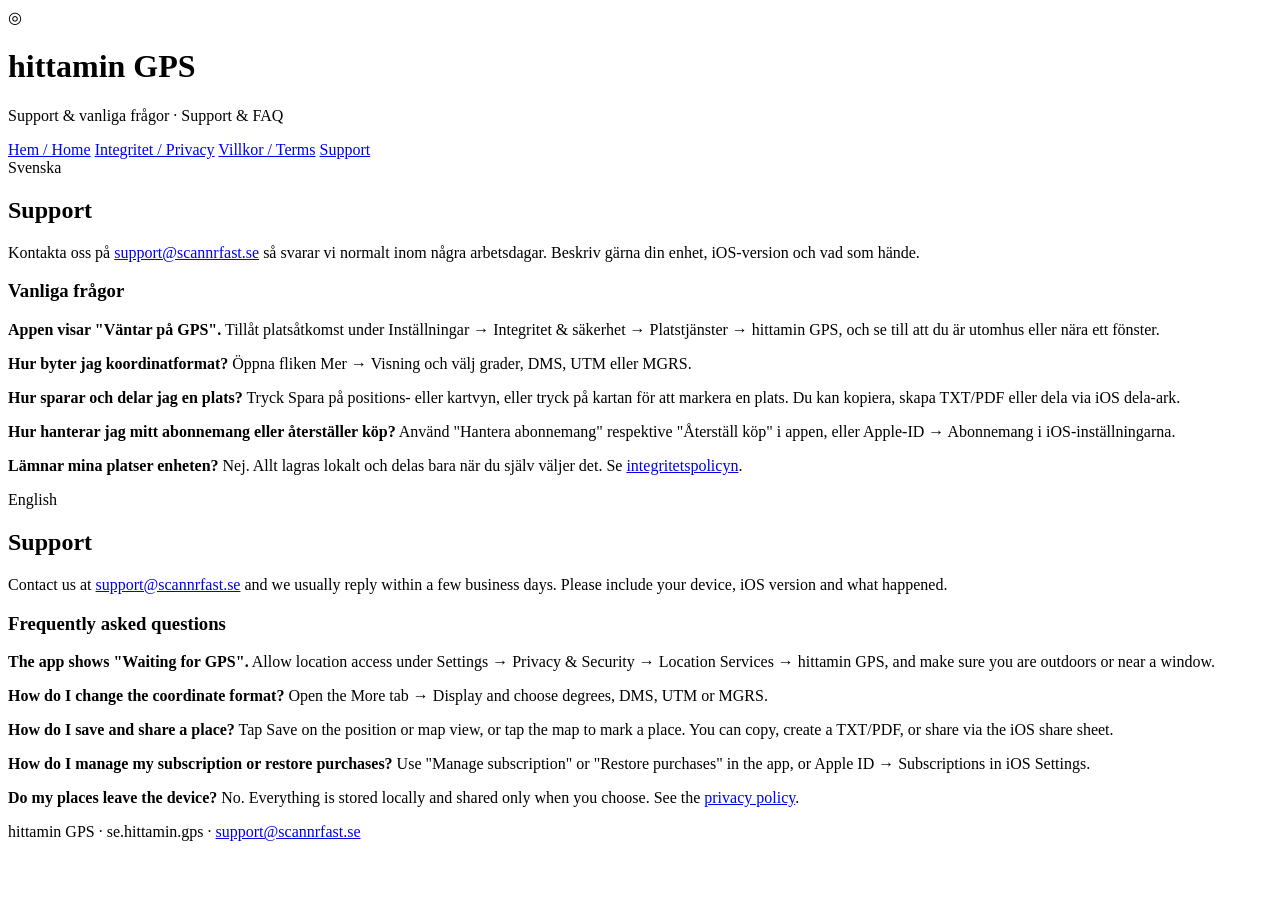
==== support/index.html @ c3008f51 "hittamin GPS legal & support site (privacy/terms/support, bilingual) Static GitHub Pages site for se" ====
<!DOCTYPE html>
<html lang="sv">
<head>
<meta charset="utf-8">
<meta name="viewport" content="width=device-width, initial-scale=1">
<title>hittamin GPS — Support</title>
<link rel="stylesheet" href="/hittamin-gps/style.css">
</head>
<body>
<div class="wrap">
  <header class="site">
    <div class="logo">◎</div>
    <div class="brand">
      <h1>hittamin GPS</h1>
      <p>Support &amp; vanliga frågor · Support &amp; FAQ</p>
    </div>
  </header>

  <nav class="pages">
    <a href="/hittamin-gps/">Hem / Home</a>
    <a href="/hittamin-gps/privacy/">Integritet / Privacy</a>
    <a href="/hittamin-gps/terms/">Villkor / Terms</a>
    <a class="current" href="/hittamin-gps/support/">Support</a>
  </nav>

  <div class="card">
    <span class="lang-label">Svenska</span>
    <h2>Support</h2>
    <p>Kontakta oss på <a href="mailto:support@scannrfast.se">support@scannrfast.se</a> så svarar vi normalt inom några arbetsdagar. Beskriv gärna din enhet, iOS-version och vad som hände.</p>

    <h3>Vanliga frågor</h3>
    <p><strong>Appen visar "Väntar på GPS".</strong> Tillåt platsåtkomst under Inställningar &rarr; Integritet &amp; säkerhet &rarr; Platstjänster &rarr; hittamin GPS, och se till att du är utomhus eller nära ett fönster.</p>
    <p><strong>Hur byter jag koordinatformat?</strong> Öppna fliken Mer &rarr; Visning och välj grader, DMS, UTM eller MGRS.</p>
    <p><strong>Hur sparar och delar jag en plats?</strong> Tryck Spara på positions- eller kartvyn, eller tryck på kartan för att markera en plats. Du kan kopiera, skapa TXT/PDF eller dela via iOS dela-ark.</p>
    <p><strong>Hur hanterar jag mitt abonnemang eller återställer köp?</strong> Använd "Hantera abonnemang" respektive "Återställ köp" i appen, eller Apple-ID &rarr; Abonnemang i iOS-inställningarna.</p>
    <p><strong>Lämnar mina platser enheten?</strong> Nej. Allt lagras lokalt och delas bara när du själv väljer det. Se <a href="/hittamin-gps/privacy/">integritetspolicyn</a>.</p>
  </div>

  <div class="card">
    <span class="lang-label">English</span>
    <h2>Support</h2>
    <p>Contact us at <a href="mailto:support@scannrfast.se">support@scannrfast.se</a> and we usually reply within a few business days. Please include your device, iOS version and what happened.</p>

    <h3>Frequently asked questions</h3>
    <p><strong>The app shows "Waiting for GPS".</strong> Allow location access under Settings &rarr; Privacy &amp; Security &rarr; Location Services &rarr; hittamin GPS, and make sure you are outdoors or near a window.</p>
    <p><strong>How do I change the coordinate format?</strong> Open the More tab &rarr; Display and choose degrees, DMS, UTM or MGRS.</p>
    <p><strong>How do I save and share a place?</strong> Tap Save on the position or map view, or tap the map to mark a place. You can copy, create a TXT/PDF, or share via the iOS share sheet.</p>
    <p><strong>How do I manage my subscription or restore purchases?</strong> Use "Manage subscription" or "Restore purchases" in the app, or Apple ID &rarr; Subscriptions in iOS Settings.</p>
    <p><strong>Do my places leave the device?</strong> No. Everything is stored locally and shared only when you choose. See the <a href="/hittamin-gps/privacy/">privacy policy</a>.</p>
  </div>

  <footer class="site">hittamin GPS · se.hittamin.gps · <a href="mailto:support@scannrfast.se">support@scannrfast.se</a></footer>
</div>
</body>
</html>
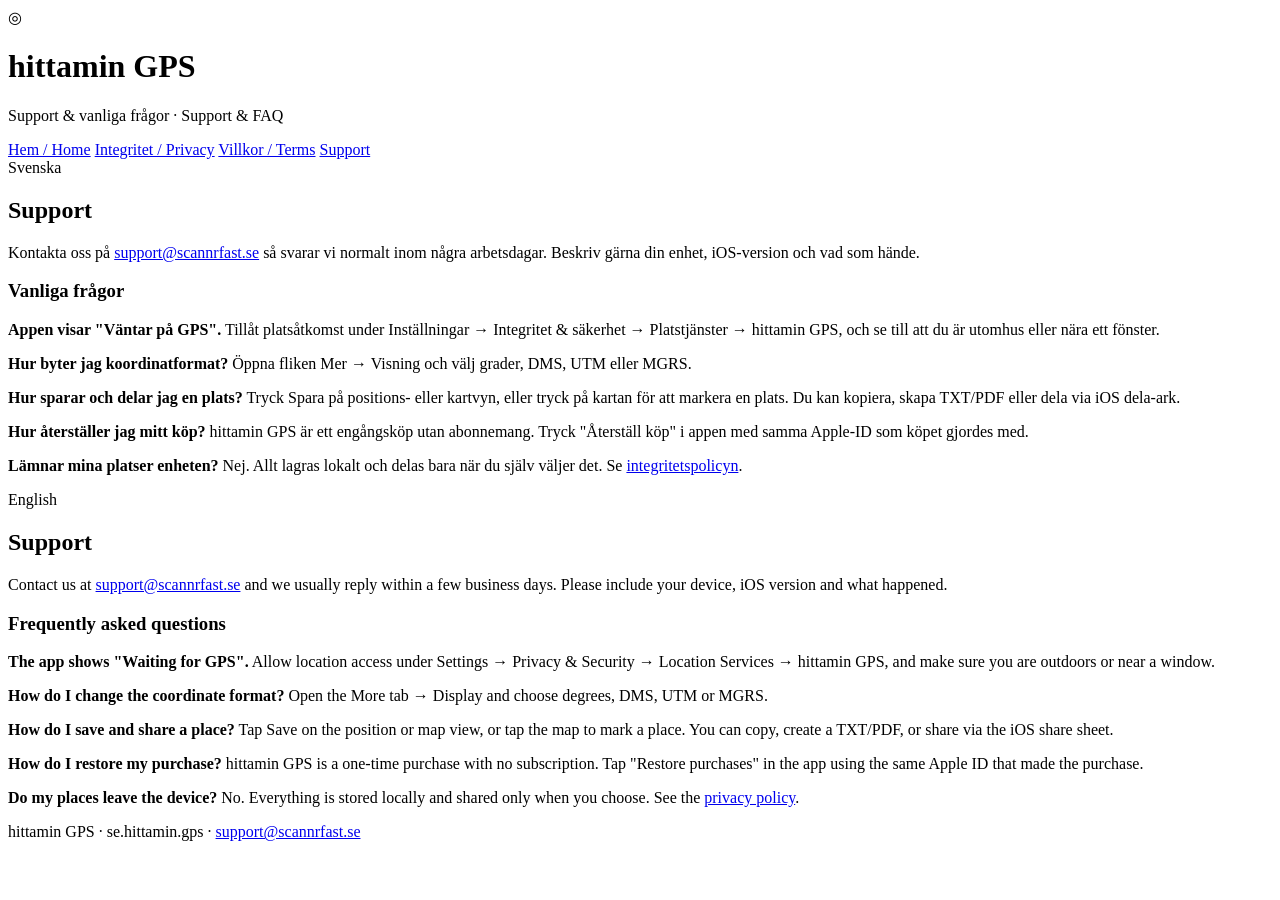
==== commit 60ca54ff: "Terms/support: one-time purchase only, no subscriptions" ====
--- a/support/index.html
+++ b/support/index.html
@@ -32,7 +32,7 @@
     <p><strong>Appen visar "Väntar på GPS".</strong> Tillåt platsåtkomst under Inställningar &rarr; Integritet &amp; säkerhet &rarr; Platstjänster &rarr; hittamin GPS, och se till att du är utomhus eller nära ett fönster.</p>
     <p><strong>Hur byter jag koordinatformat?</strong> Öppna fliken Mer &rarr; Visning och välj grader, DMS, UTM eller MGRS.</p>
     <p><strong>Hur sparar och delar jag en plats?</strong> Tryck Spara på positions- eller kartvyn, eller tryck på kartan för att markera en plats. Du kan kopiera, skapa TXT/PDF eller dela via iOS dela-ark.</p>
-    <p><strong>Hur hanterar jag mitt abonnemang eller återställer köp?</strong> Använd "Hantera abonnemang" respektive "Återställ köp" i appen, eller Apple-ID &rarr; Abonnemang i iOS-inställningarna.</p>
+    <p><strong>Hur återställer jag mitt köp?</strong> hittamin GPS är ett engångsköp utan abonnemang. Tryck "Återställ köp" i appen med samma Apple-ID som köpet gjordes med.</p>
     <p><strong>Lämnar mina platser enheten?</strong> Nej. Allt lagras lokalt och delas bara när du själv väljer det. Se <a href="/hittamin-gps/privacy/">integritetspolicyn</a>.</p>
   </div>
 
@@ -45,7 +45,7 @@
     <p><strong>The app shows "Waiting for GPS".</strong> Allow location access under Settings &rarr; Privacy &amp; Security &rarr; Location Services &rarr; hittamin GPS, and make sure you are outdoors or near a window.</p>
     <p><strong>How do I change the coordinate format?</strong> Open the More tab &rarr; Display and choose degrees, DMS, UTM or MGRS.</p>
     <p><strong>How do I save and share a place?</strong> Tap Save on the position or map view, or tap the map to mark a place. You can copy, create a TXT/PDF, or share via the iOS share sheet.</p>
-    <p><strong>How do I manage my subscription or restore purchases?</strong> Use "Manage subscription" or "Restore purchases" in the app, or Apple ID &rarr; Subscriptions in iOS Settings.</p>
+    <p><strong>How do I restore my purchase?</strong> hittamin GPS is a one-time purchase with no subscription. Tap "Restore purchases" in the app using the same Apple ID that made the purchase.</p>
     <p><strong>Do my places leave the device?</strong> No. Everything is stored locally and shared only when you choose. See the <a href="/hittamin-gps/privacy/">privacy policy</a>.</p>
   </div>
 
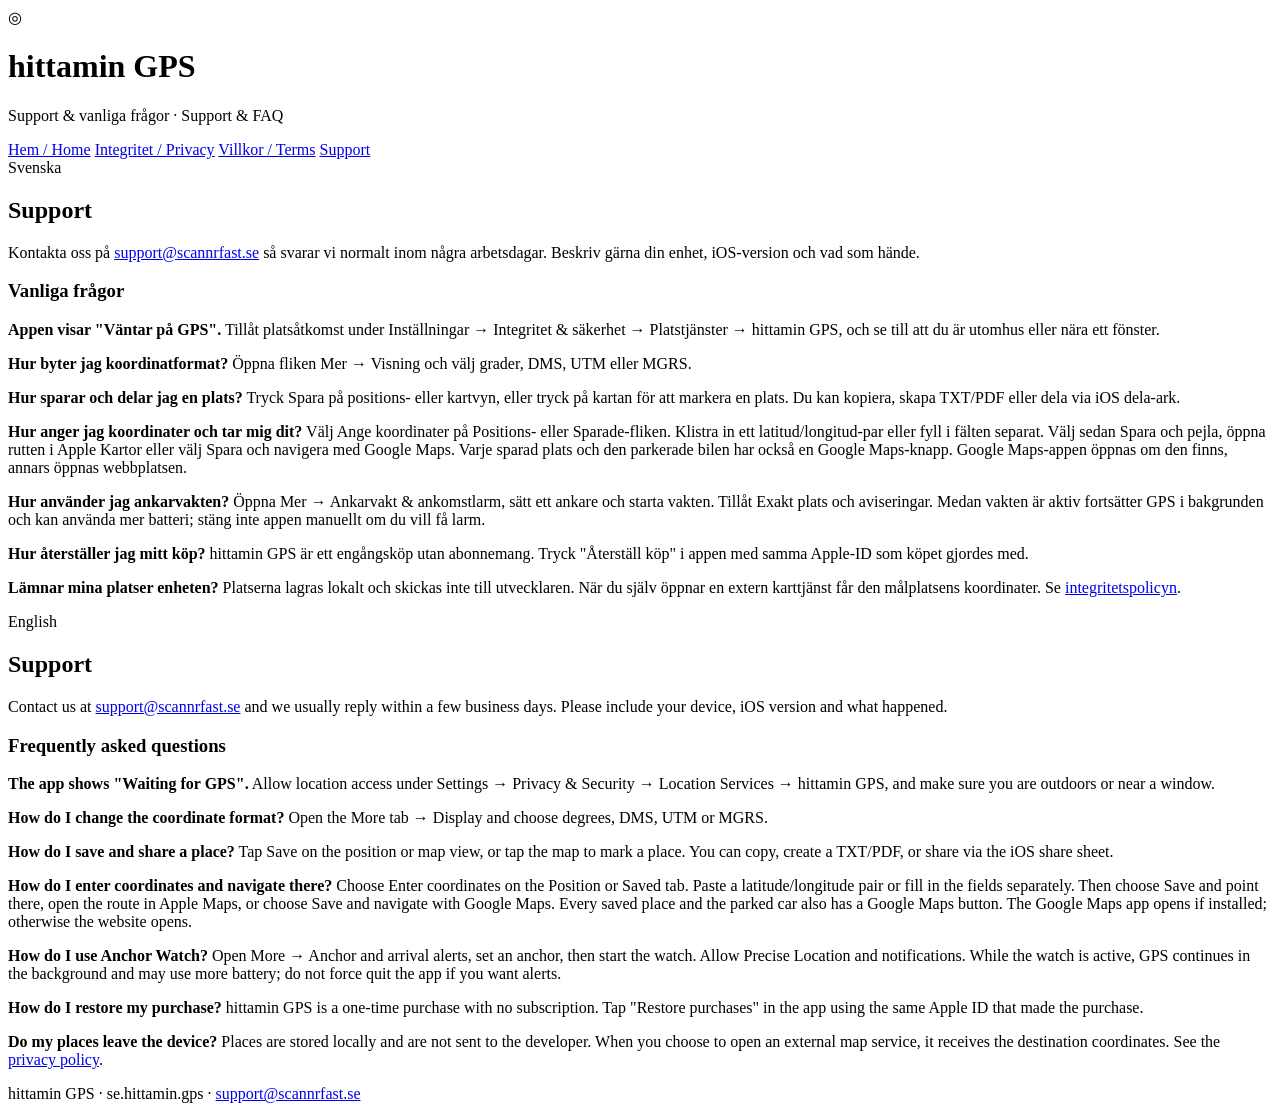
==== commit 9e3effcc: "Document background watch and optional Google Maps navigation" ====
--- a/support/index.html
+++ b/support/index.html
@@ -32,8 +32,10 @@
     <p><strong>Appen visar "Väntar på GPS".</strong> Tillåt platsåtkomst under Inställningar &rarr; Integritet &amp; säkerhet &rarr; Platstjänster &rarr; hittamin GPS, och se till att du är utomhus eller nära ett fönster.</p>
     <p><strong>Hur byter jag koordinatformat?</strong> Öppna fliken Mer &rarr; Visning och välj grader, DMS, UTM eller MGRS.</p>
     <p><strong>Hur sparar och delar jag en plats?</strong> Tryck Spara på positions- eller kartvyn, eller tryck på kartan för att markera en plats. Du kan kopiera, skapa TXT/PDF eller dela via iOS dela-ark.</p>
+    <p><strong>Hur anger jag koordinater och tar mig dit?</strong> Välj Ange koordinater på Positions- eller Sparade-fliken. Klistra in ett latitud/longitud-par eller fyll i fälten separat. Välj sedan Spara och pejla, öppna rutten i Apple Kartor eller välj Spara och navigera med Google Maps. Varje sparad plats och den parkerade bilen har också en Google Maps-knapp. Google Maps-appen öppnas om den finns, annars öppnas webbplatsen.</p>
+    <p><strong>Hur använder jag ankarvakten?</strong> Öppna Mer &rarr; Ankarvakt &amp; ankomstlarm, sätt ett ankare och starta vakten. Tillåt Exakt plats och aviseringar. Medan vakten är aktiv fortsätter GPS i bakgrunden och kan använda mer batteri; stäng inte appen manuellt om du vill få larm.</p>
     <p><strong>Hur återställer jag mitt köp?</strong> hittamin GPS är ett engångsköp utan abonnemang. Tryck "Återställ köp" i appen med samma Apple-ID som köpet gjordes med.</p>
-    <p><strong>Lämnar mina platser enheten?</strong> Nej. Allt lagras lokalt och delas bara när du själv väljer det. Se <a href="/hittamin-gps/privacy/">integritetspolicyn</a>.</p>
+    <p><strong>Lämnar mina platser enheten?</strong> Platserna lagras lokalt och skickas inte till utvecklaren. När du själv öppnar en extern karttjänst får den målplatsens koordinater. Se <a href="/hittamin-gps/privacy/">integritetspolicyn</a>.</p>
   </div>
 
   <div class="card">
@@ -45,8 +47,10 @@
     <p><strong>The app shows "Waiting for GPS".</strong> Allow location access under Settings &rarr; Privacy &amp; Security &rarr; Location Services &rarr; hittamin GPS, and make sure you are outdoors or near a window.</p>
     <p><strong>How do I change the coordinate format?</strong> Open the More tab &rarr; Display and choose degrees, DMS, UTM or MGRS.</p>
     <p><strong>How do I save and share a place?</strong> Tap Save on the position or map view, or tap the map to mark a place. You can copy, create a TXT/PDF, or share via the iOS share sheet.</p>
+    <p><strong>How do I enter coordinates and navigate there?</strong> Choose Enter coordinates on the Position or Saved tab. Paste a latitude/longitude pair or fill in the fields separately. Then choose Save and point there, open the route in Apple Maps, or choose Save and navigate with Google Maps. Every saved place and the parked car also has a Google Maps button. The Google Maps app opens if installed; otherwise the website opens.</p>
+    <p><strong>How do I use Anchor Watch?</strong> Open More &rarr; Anchor and arrival alerts, set an anchor, then start the watch. Allow Precise Location and notifications. While the watch is active, GPS continues in the background and may use more battery; do not force quit the app if you want alerts.</p>
     <p><strong>How do I restore my purchase?</strong> hittamin GPS is a one-time purchase with no subscription. Tap "Restore purchases" in the app using the same Apple ID that made the purchase.</p>
-    <p><strong>Do my places leave the device?</strong> No. Everything is stored locally and shared only when you choose. See the <a href="/hittamin-gps/privacy/">privacy policy</a>.</p>
+    <p><strong>Do my places leave the device?</strong> Places are stored locally and are not sent to the developer. When you choose to open an external map service, it receives the destination coordinates. See the <a href="/hittamin-gps/privacy/">privacy policy</a>.</p>
   </div>
 
   <footer class="site">hittamin GPS · se.hittamin.gps · <a href="mailto:support@scannrfast.se">support@scannrfast.se</a></footer>
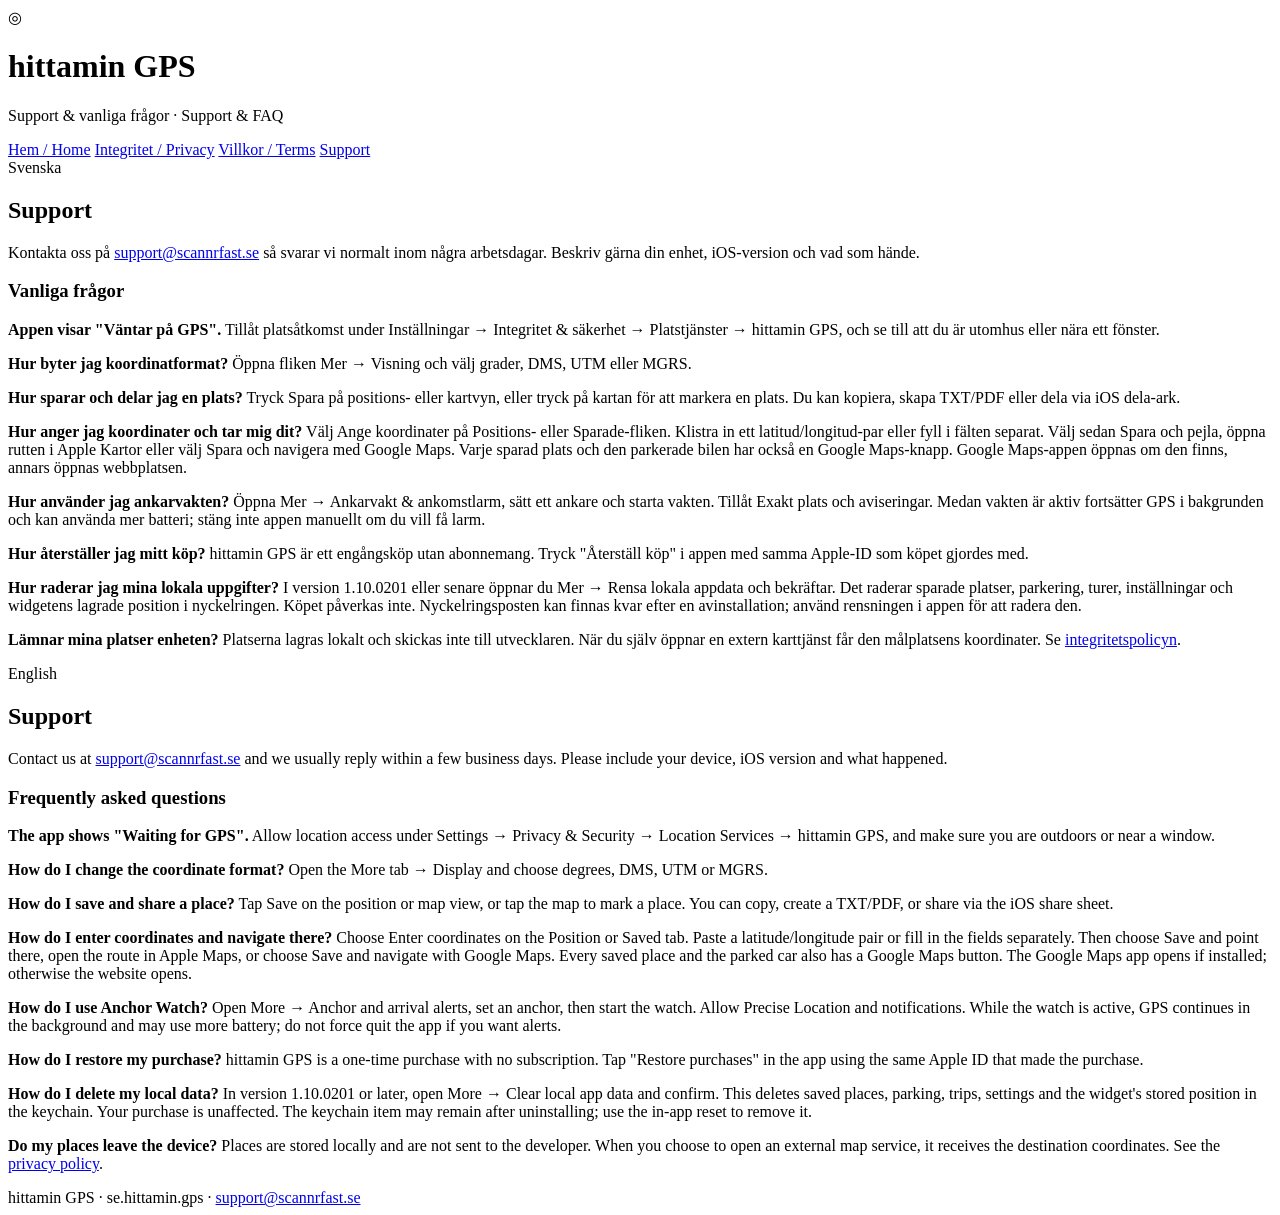
==== commit 8ffea397: "Clarify local data deletion and widget privacy" ====
--- a/support/index.html
+++ b/support/index.html
@@ -35,6 +35,7 @@
     <p><strong>Hur anger jag koordinater och tar mig dit?</strong> Välj Ange koordinater på Positions- eller Sparade-fliken. Klistra in ett latitud/longitud-par eller fyll i fälten separat. Välj sedan Spara och pejla, öppna rutten i Apple Kartor eller välj Spara och navigera med Google Maps. Varje sparad plats och den parkerade bilen har också en Google Maps-knapp. Google Maps-appen öppnas om den finns, annars öppnas webbplatsen.</p>
     <p><strong>Hur använder jag ankarvakten?</strong> Öppna Mer &rarr; Ankarvakt &amp; ankomstlarm, sätt ett ankare och starta vakten. Tillåt Exakt plats och aviseringar. Medan vakten är aktiv fortsätter GPS i bakgrunden och kan använda mer batteri; stäng inte appen manuellt om du vill få larm.</p>
     <p><strong>Hur återställer jag mitt köp?</strong> hittamin GPS är ett engångsköp utan abonnemang. Tryck "Återställ köp" i appen med samma Apple-ID som köpet gjordes med.</p>
+    <p><strong>Hur raderar jag mina lokala uppgifter?</strong> I version 1.10.0201 eller senare öppnar du Mer &rarr; Rensa lokala appdata och bekräftar. Det raderar sparade platser, parkering, turer, inställningar och widgetens lagrade position i nyckelringen. Köpet påverkas inte. Nyckelringsposten kan finnas kvar efter en avinstallation; använd rensningen i appen för att radera den.</p>
     <p><strong>Lämnar mina platser enheten?</strong> Platserna lagras lokalt och skickas inte till utvecklaren. När du själv öppnar en extern karttjänst får den målplatsens koordinater. Se <a href="/hittamin-gps/privacy/">integritetspolicyn</a>.</p>
   </div>
 
@@ -50,6 +51,7 @@
     <p><strong>How do I enter coordinates and navigate there?</strong> Choose Enter coordinates on the Position or Saved tab. Paste a latitude/longitude pair or fill in the fields separately. Then choose Save and point there, open the route in Apple Maps, or choose Save and navigate with Google Maps. Every saved place and the parked car also has a Google Maps button. The Google Maps app opens if installed; otherwise the website opens.</p>
     <p><strong>How do I use Anchor Watch?</strong> Open More &rarr; Anchor and arrival alerts, set an anchor, then start the watch. Allow Precise Location and notifications. While the watch is active, GPS continues in the background and may use more battery; do not force quit the app if you want alerts.</p>
     <p><strong>How do I restore my purchase?</strong> hittamin GPS is a one-time purchase with no subscription. Tap "Restore purchases" in the app using the same Apple ID that made the purchase.</p>
+    <p><strong>How do I delete my local data?</strong> In version 1.10.0201 or later, open More &rarr; Clear local app data and confirm. This deletes saved places, parking, trips, settings and the widget's stored position in the keychain. Your purchase is unaffected. The keychain item may remain after uninstalling; use the in-app reset to remove it.</p>
     <p><strong>Do my places leave the device?</strong> Places are stored locally and are not sent to the developer. When you choose to open an external map service, it receives the destination coordinates. See the <a href="/hittamin-gps/privacy/">privacy policy</a>.</p>
   </div>
 
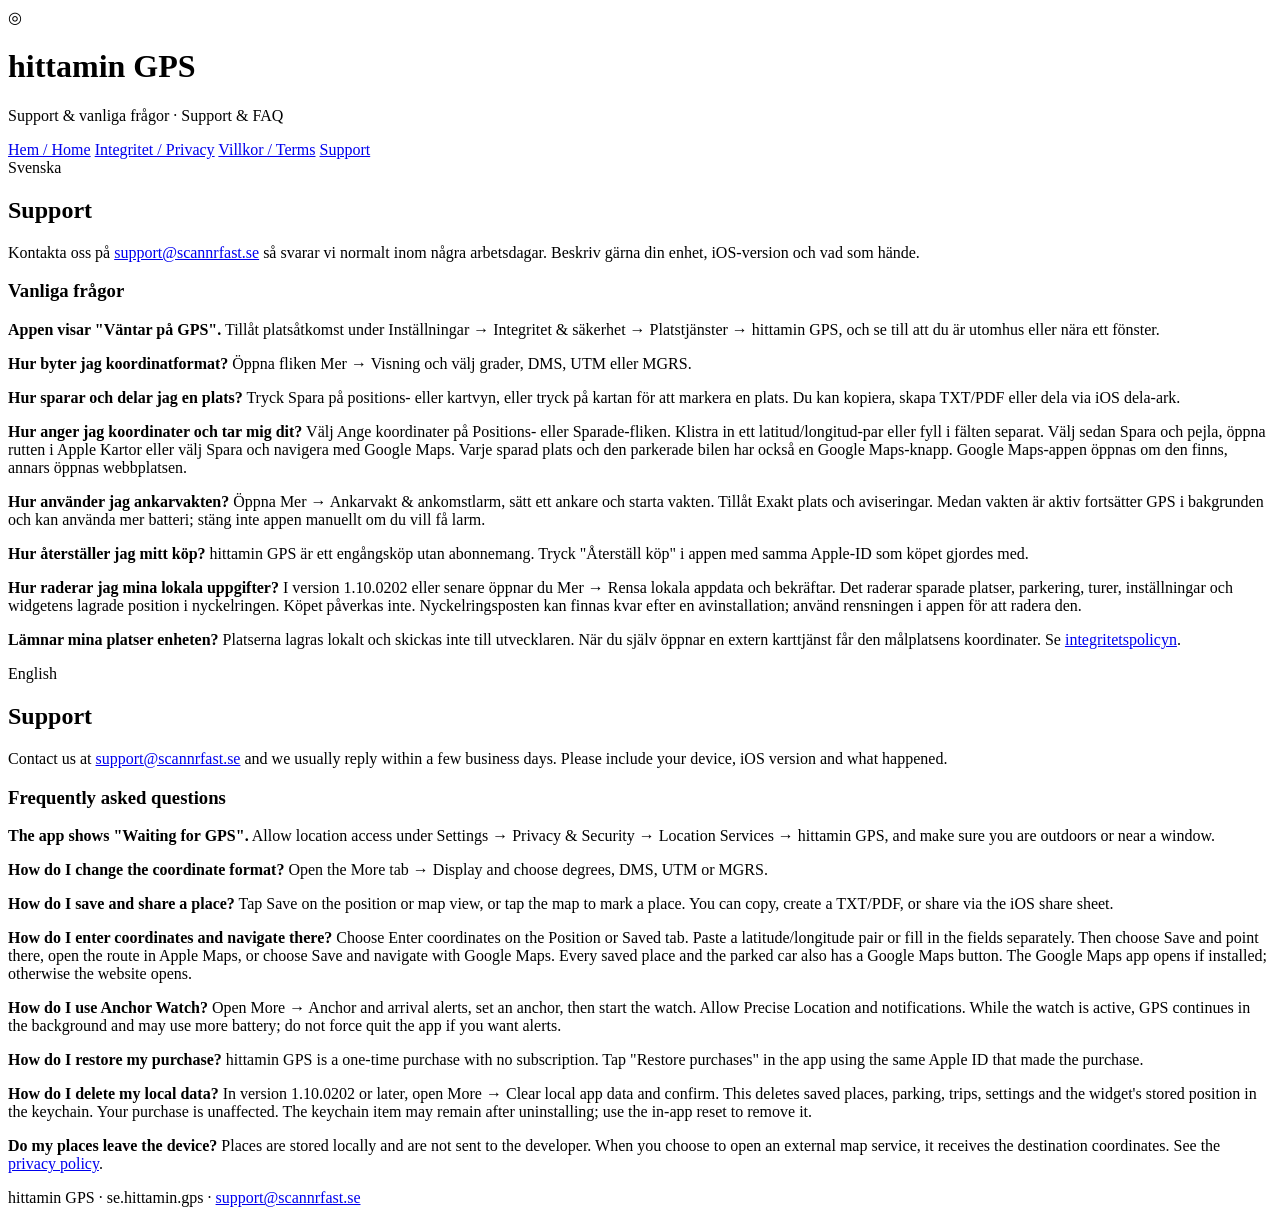
==== commit 826d4df4: "docs: align privacy and support with version 1.10.0202" ====
--- a/support/index.html
+++ b/support/index.html
@@ -35,7 +35,7 @@
     <p><strong>Hur anger jag koordinater och tar mig dit?</strong> Välj Ange koordinater på Positions- eller Sparade-fliken. Klistra in ett latitud/longitud-par eller fyll i fälten separat. Välj sedan Spara och pejla, öppna rutten i Apple Kartor eller välj Spara och navigera med Google Maps. Varje sparad plats och den parkerade bilen har också en Google Maps-knapp. Google Maps-appen öppnas om den finns, annars öppnas webbplatsen.</p>
     <p><strong>Hur använder jag ankarvakten?</strong> Öppna Mer &rarr; Ankarvakt &amp; ankomstlarm, sätt ett ankare och starta vakten. Tillåt Exakt plats och aviseringar. Medan vakten är aktiv fortsätter GPS i bakgrunden och kan använda mer batteri; stäng inte appen manuellt om du vill få larm.</p>
     <p><strong>Hur återställer jag mitt köp?</strong> hittamin GPS är ett engångsköp utan abonnemang. Tryck "Återställ köp" i appen med samma Apple-ID som köpet gjordes med.</p>
-    <p><strong>Hur raderar jag mina lokala uppgifter?</strong> I version 1.10.0201 eller senare öppnar du Mer &rarr; Rensa lokala appdata och bekräftar. Det raderar sparade platser, parkering, turer, inställningar och widgetens lagrade position i nyckelringen. Köpet påverkas inte. Nyckelringsposten kan finnas kvar efter en avinstallation; använd rensningen i appen för att radera den.</p>
+    <p><strong>Hur raderar jag mina lokala uppgifter?</strong> I version 1.10.0202 eller senare öppnar du Mer &rarr; Rensa lokala appdata och bekräftar. Det raderar sparade platser, parkering, turer, inställningar och widgetens lagrade position i nyckelringen. Köpet påverkas inte. Nyckelringsposten kan finnas kvar efter en avinstallation; använd rensningen i appen för att radera den.</p>
     <p><strong>Lämnar mina platser enheten?</strong> Platserna lagras lokalt och skickas inte till utvecklaren. När du själv öppnar en extern karttjänst får den målplatsens koordinater. Se <a href="/hittamin-gps/privacy/">integritetspolicyn</a>.</p>
   </div>
 
@@ -51,7 +51,7 @@
     <p><strong>How do I enter coordinates and navigate there?</strong> Choose Enter coordinates on the Position or Saved tab. Paste a latitude/longitude pair or fill in the fields separately. Then choose Save and point there, open the route in Apple Maps, or choose Save and navigate with Google Maps. Every saved place and the parked car also has a Google Maps button. The Google Maps app opens if installed; otherwise the website opens.</p>
     <p><strong>How do I use Anchor Watch?</strong> Open More &rarr; Anchor and arrival alerts, set an anchor, then start the watch. Allow Precise Location and notifications. While the watch is active, GPS continues in the background and may use more battery; do not force quit the app if you want alerts.</p>
     <p><strong>How do I restore my purchase?</strong> hittamin GPS is a one-time purchase with no subscription. Tap "Restore purchases" in the app using the same Apple ID that made the purchase.</p>
-    <p><strong>How do I delete my local data?</strong> In version 1.10.0201 or later, open More &rarr; Clear local app data and confirm. This deletes saved places, parking, trips, settings and the widget's stored position in the keychain. Your purchase is unaffected. The keychain item may remain after uninstalling; use the in-app reset to remove it.</p>
+    <p><strong>How do I delete my local data?</strong> In version 1.10.0202 or later, open More &rarr; Clear local app data and confirm. This deletes saved places, parking, trips, settings and the widget's stored position in the keychain. Your purchase is unaffected. The keychain item may remain after uninstalling; use the in-app reset to remove it.</p>
     <p><strong>Do my places leave the device?</strong> Places are stored locally and are not sent to the developer. When you choose to open an external map service, it receives the destination coordinates. See the <a href="/hittamin-gps/privacy/">privacy policy</a>.</p>
   </div>
 
